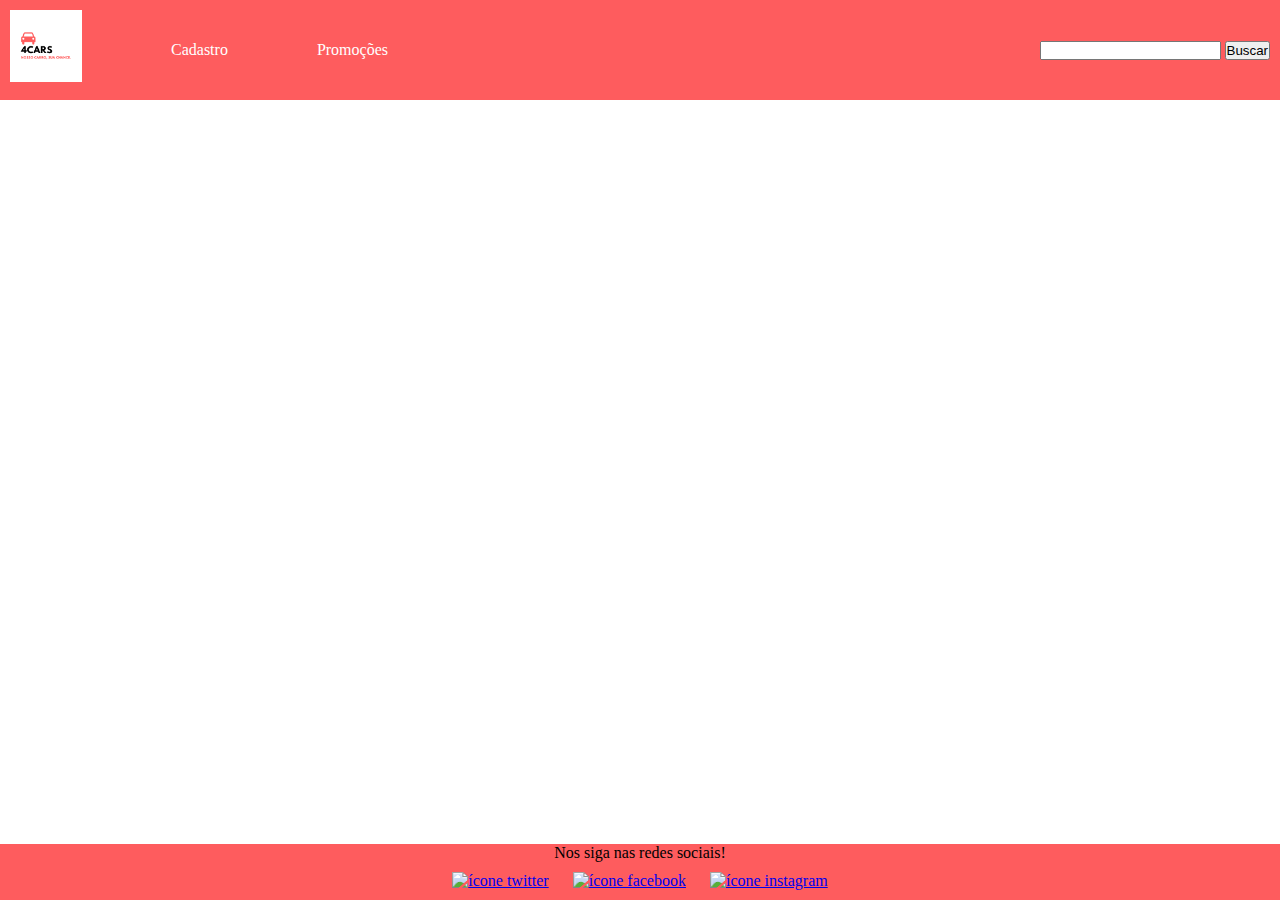
==== index.html @ 8417a381 "Merge branch 'master' into Eduardo-home" ====
<!DOCTYPE html>
<html lang="pt-br">
<head>
    <meta charset="UTF-8">
    <meta http-equiv="X-UA-Compatible" content="IE=edge">
    <meta name="viewport" content="width=device-width, initial-scale=1.0">
    <title>Document</title>
    <link rel="stylesheet" href="style.css">
</head>
<body>
    <header>

        <div class="paginas">
            <a class="logo" href="index.html"><img class="carro" src="4cars.png" alt="logo-carro"></a>

            <a class="link" href="cadastro.html">Cadastro</a>

            <a class="link" href="">Promoções</a>

        </div>
        
        <div class="botao-pesquisa">
            <input type="text" name="caixa-de-texto" id="caixa-de-texto">
            <button>Buscar</button>
        </div>
    </header>
    

    <footer>
        <p>Nos siga nas redes sociais!</p>
        <div>
            <a href="https://twitter.com/" target="_blank" rel="noopener noreferrer"><img class="icone" src="https://image.flaticon.com/icons/png/512/124/124021.png" alt="ícone twitter"></a>
            <a href="https://www.facebook.com/" target="_blank" rel="noopener noreferrer"><img class="icone" src="https://upload.wikimedia.org/wikipedia/commons/thumb/f/fb/Facebook_icon_2013.svg/768px-Facebook_icon_2013.svg.png" alt="ícone facebook"></a>
            <a href="http://instasgram.com/" target="_blank" rel="noopener noreferrer"><img class="icone" src="https://upload.wikimedia.org/wikipedia/commons/thumb/a/a5/Instagram_icon.png/1024px-Instagram_icon.png" alt="ícone instagram"></a>
        </div>
    </footer>
</body>
</html>
---- style.css ----
*{
    padding: 0;
    margin: 0;
}
.icone{
    width: 40px;
    margin: 10px;
}
footer{
    position: absolute;
    text-align: center;
    bottom: 0;
    right: 0;
    left: 0;
    background-color: #FE5C5E;


    margin: 0;
    padding: 0;
}

.carro{
    height: 90%;   
}

.logo{
    height: 100%;
}

header{
    display: flex;
    background-color: #FE5C5E;
    justify-content: space-between;
    align-items: center;
    height: 80px;
    padding: 10px;
}

.cadastro{
    display: flex;
    flex-direction: column;
    align-items: flex-start;
    height: 100px;
    justify-content: space-between;
}

.titulo{
    margin: 5px 0; 
}

.paginas{
    width: 30%;
    height: 100%;
    display: flex;
    justify-content: space-between;
    align-items: center;
}

.link{
    text-decoration: none;
    color: white;

}
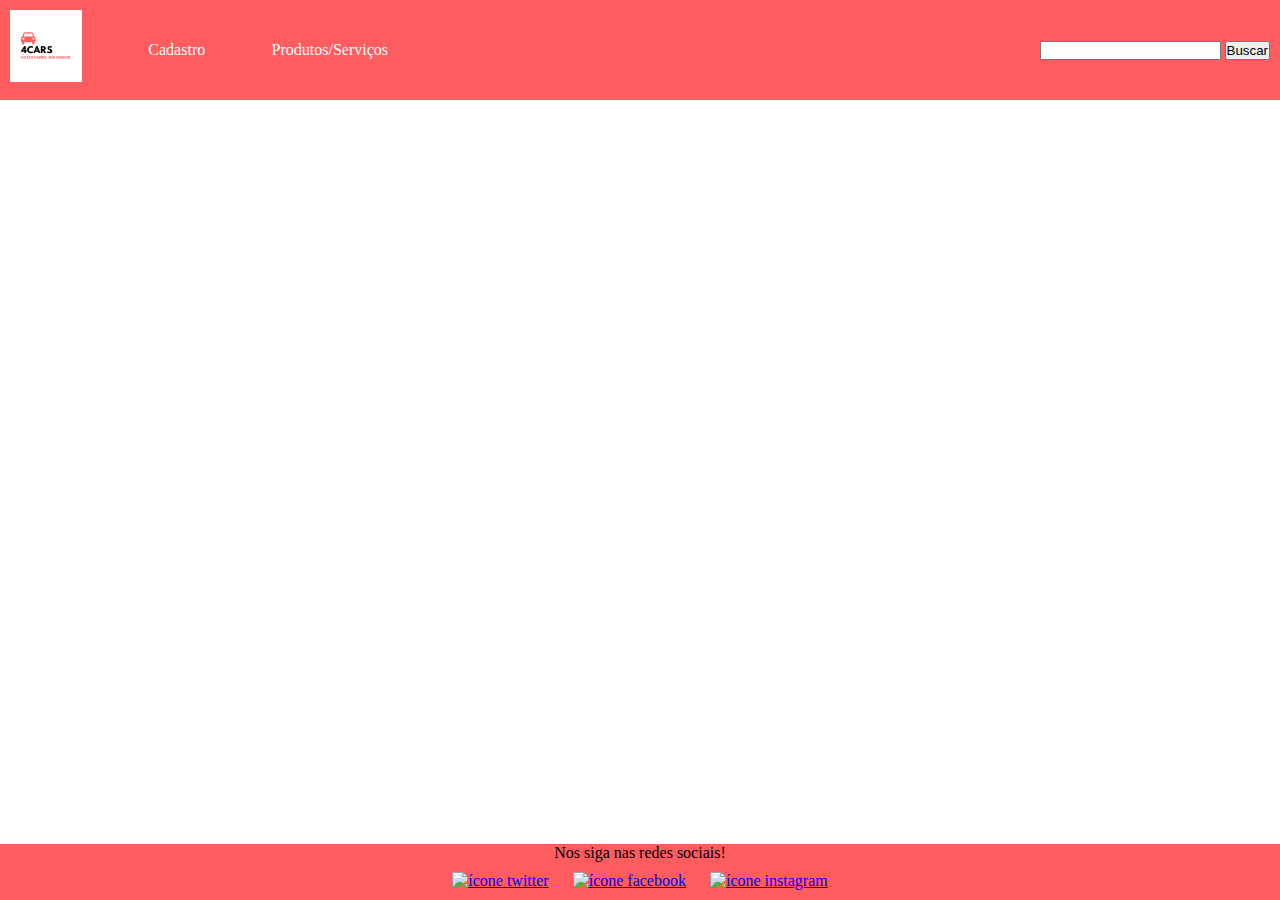
==== commit dab15a70: "add footer, arrumando o header e trocando a pag promocoes" ====
--- a/index.html
+++ b/index.html
@@ -15,7 +15,7 @@
 
             <a class="link" href="cadastro.html">Cadastro</a>
 
-            <a class="link" href="">Promoções</a>
+            <a class="link" href="">Produtos/Serviços</a>
 
         </div>
         
--- a/style.css
+++ b/style.css
@@ -48,6 +48,7 @@
     margin: 5px 0; 
 }
 
+
 .paginas{
     width: 30%;
     height: 100%;
@@ -60,4 +61,11 @@
     text-decoration: none;
     color: white;
 
-}+}
+
+
+@media screen and (min-device-width : 320px) and (max-device-width : 480px) {
+        .botao-pesquisa{
+            display: none;
+        }
+    }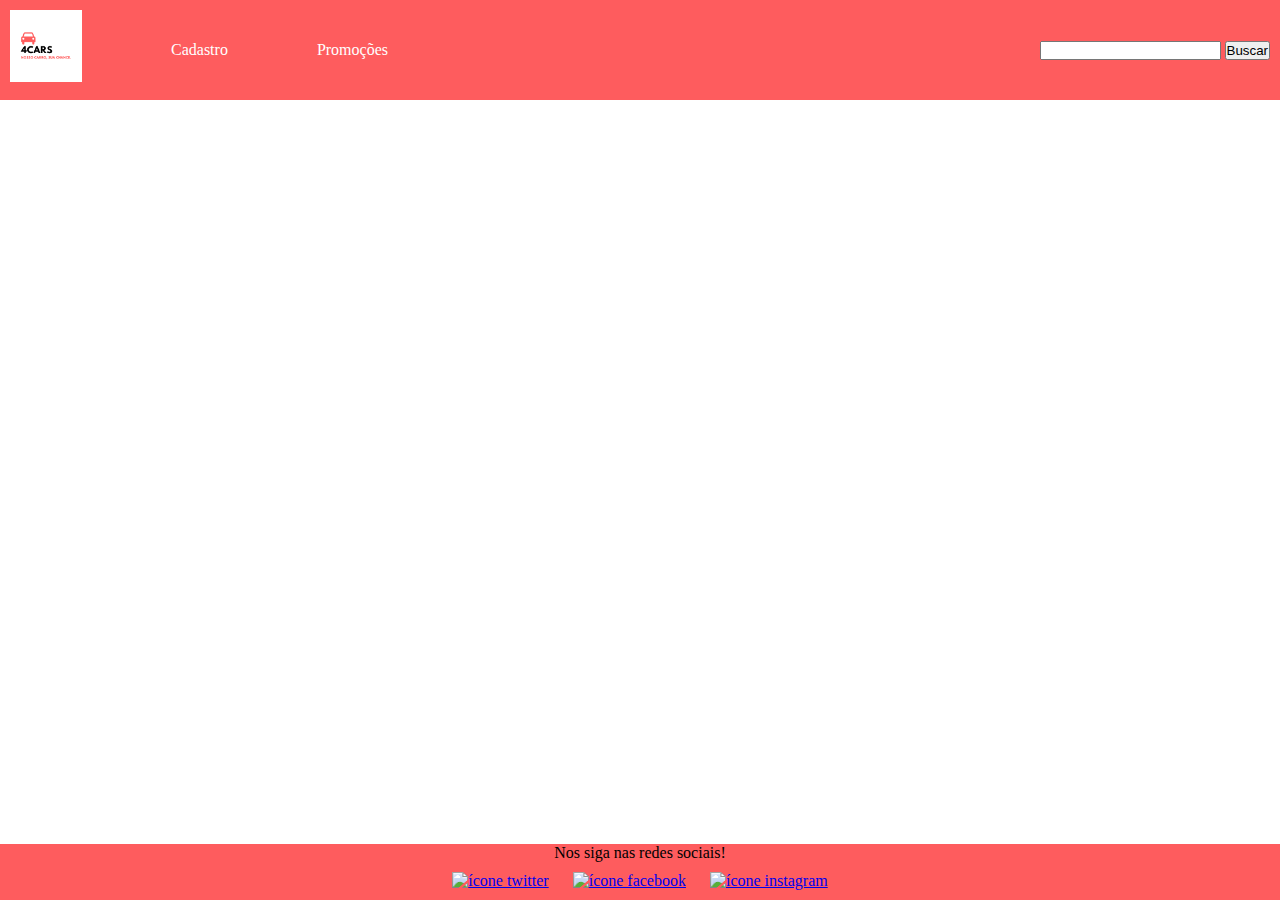
==== commit 9be2181f: "Merge branch 'master' into luis-servicos" ====
--- a/index.html
+++ b/index.html
@@ -15,7 +15,7 @@
 
             <a class="link" href="cadastro.html">Cadastro</a>
 
-            <a class="link" href="">Produtos/Serviços</a>
+            <a class="link" href="">Promoções</a>
 
         </div>
         
--- a/style.css
+++ b/style.css
@@ -48,7 +48,6 @@
     margin: 5px 0; 
 }
 
-
 .paginas{
     width: 30%;
     height: 100%;
@@ -63,9 +62,22 @@
 
 }
 
+.carro-produto {
+    width: 300px;
+    height: 200px;
+}
 
-@media screen and (min-device-width : 320px) and (max-device-width : 480px) {
-        .botao-pesquisa{
-            display: none;
-        }
-    }+.carros-servicos {
+    display: grid;
+    grid-template-columns: 1fr 1fr 1fr 1fr;
+    grid-template-rows: 1fr 1fr;
+    row-gap: 20px;
+    margin-top: 50px;
+    margin-bottom: 50px;    
+}
+
+.termos {
+    display: flex;
+    justify-content: center;
+
+}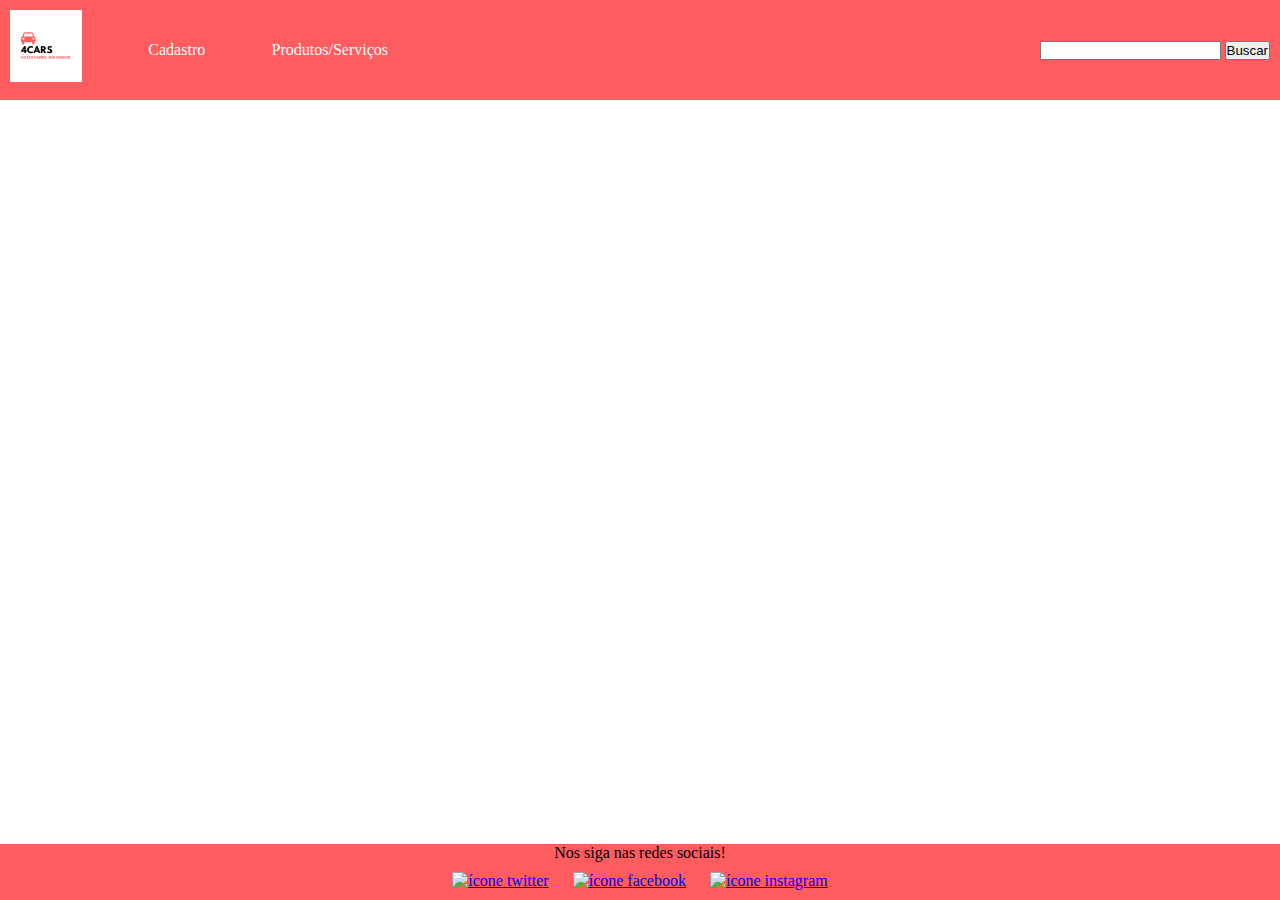
==== commit e3c53188: "Merge pull request #4 from future4code/leticia-header" ====
--- a/index.html
+++ b/index.html
@@ -15,7 +15,7 @@
 
             <a class="link" href="cadastro.html">Cadastro</a>
 
-            <a class="link" href="">Promoções</a>
+            <a class="link" href="">Produtos/Serviços</a>
 
         </div>
         
--- a/style.css
+++ b/style.css
@@ -48,6 +48,7 @@
     margin: 5px 0; 
 }
 
+
 .paginas{
     width: 30%;
     height: 100%;
@@ -61,6 +62,14 @@
     color: white;
 
 }
+
+
+
+@media screen and (min-device-width : 320px) and (max-device-width : 480px) {
+        .botao-pesquisa{
+            display: none;
+        }
+    }
 
 .carro-produto {
     width: 300px;
@@ -80,4 +89,5 @@
     display: flex;
     justify-content: center;
 
-}+}
+
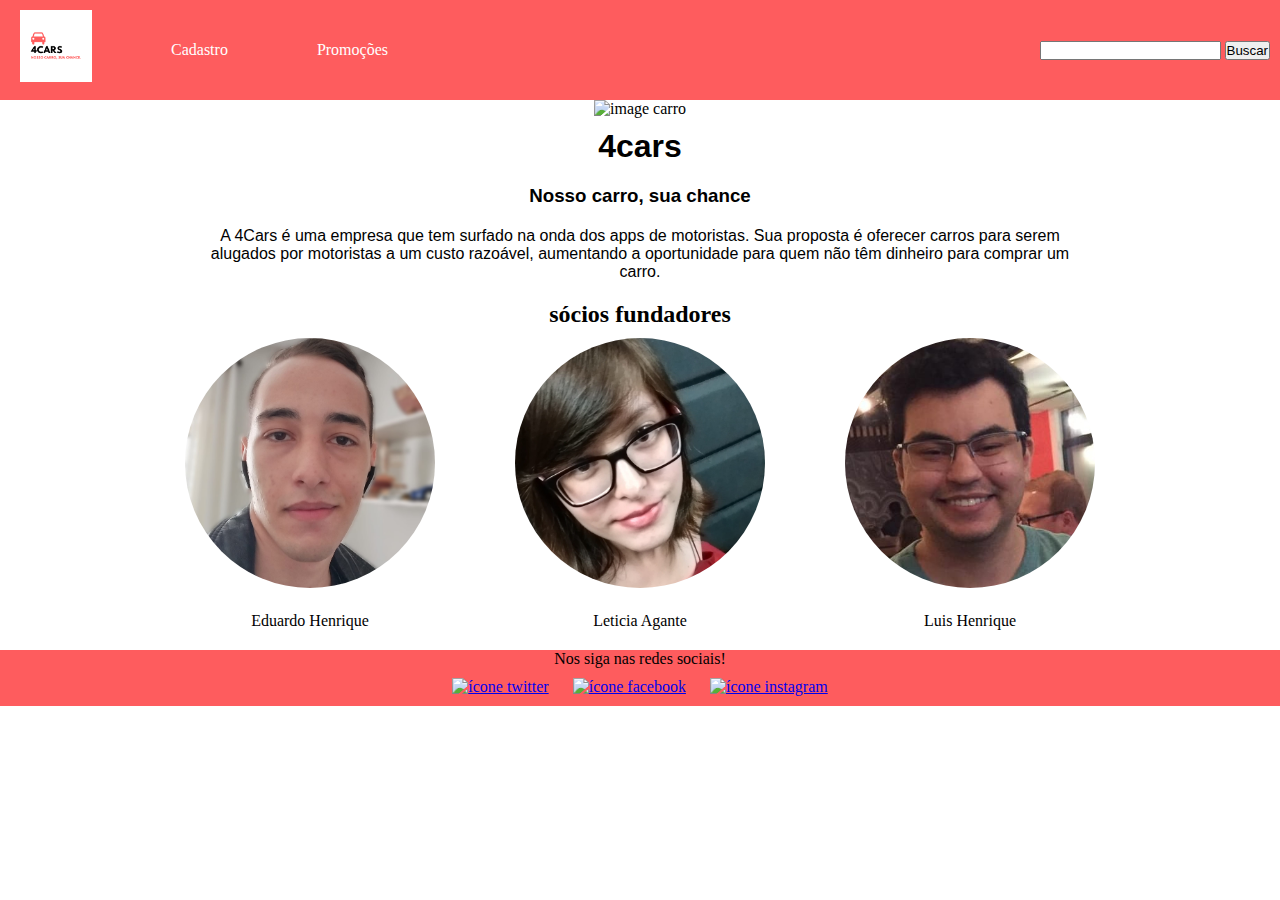
==== commit 11dd8b17: "adição do main dentro da home" ====
--- a/index.html
+++ b/index.html
@@ -1,5 +1,6 @@
 <!DOCTYPE html>
 <html lang="pt-br">
+
 <head>
     <meta charset="UTF-8">
     <meta http-equiv="X-UA-Compatible" content="IE=edge">
@@ -7,6 +8,7 @@
     <title>Document</title>
     <link rel="stylesheet" href="style.css">
 </head>
+
 <body>
     <header>
 
@@ -15,24 +17,64 @@
 
             <a class="link" href="cadastro.html">Cadastro</a>
 
-            <a class="link" href="">Produtos/Serviços</a>
+            <a class="link" href="">Promoções</a>
 
         </div>
-        
+
         <div class="botao-pesquisa">
             <input type="text" name="caixa-de-texto" id="caixa-de-texto">
             <button>Buscar</button>
         </div>
     </header>
-    
+    <main>
+        <div class="div-da-foto-carro-com-frase">
+            <img class="foto-carro-com-frase"
+                src="https://assets.static-gm.com/Assets/6410f4c1-d36d-4816-b2b0-d10c8fe1e152/df7df4dc-836e-4eb2-b996-c2ceb8381f84/v-1627955159/Desktop.webp"
+                alt="image carro">
+        </div>
+        <div class="textos">
+            <h1 class="dentro-da-div-textos">4cars</h1>
+            <h3 class="dentro-da-div-textos">Nosso carro, sua chance</h3>
+            <p class="dentro-da-div-textos">A 4Cars é uma empresa que tem surfado na onda dos apps de motoristas. Sua
+                proposta é oferecer carros para
+                serem alugados por motoristas a um custo razoável, aumentando a oportunidade para quem não têm dinheiro
+                para
+                comprar um carro.</p>
+        </div>
+        <div>
+            <h2 class="frase-socios">sócios fundadores</h2>
+            <div fotos-socios-e-nome>
+                <div class="foto-nome">
+                    <div>
+                        <img class="foto-perfil" src="./imagens/foto-eduardo.jpeg" alt="foto-eduardo">
+                        <p class="o-nome">Eduardo Henrique</p>
+                    </div>
+                    <div>
+                        <img class="foto-perfil" src="./imagens/foto-leticia.jpeg" alt="foto-leticia">
+                        <p class="o-nome">Leticia Agante</p>
+                    </div>
+                    <div>
+                        <img class="foto-perfil" src="./imagens/foto-luis.jpeg" alt="foto-luis">
+                        <p class="o-nome">Luis Henrique</p>
+                    </div>
+                </div>
 
+            </div>
+        </div>
+    </main>
     <footer>
         <p>Nos siga nas redes sociais!</p>
         <div>
-            <a href="https://twitter.com/" target="_blank" rel="noopener noreferrer"><img class="icone" src="https://image.flaticon.com/icons/png/512/124/124021.png" alt="ícone twitter"></a>
-            <a href="https://www.facebook.com/" target="_blank" rel="noopener noreferrer"><img class="icone" src="https://upload.wikimedia.org/wikipedia/commons/thumb/f/fb/Facebook_icon_2013.svg/768px-Facebook_icon_2013.svg.png" alt="ícone facebook"></a>
-            <a href="http://instasgram.com/" target="_blank" rel="noopener noreferrer"><img class="icone" src="https://upload.wikimedia.org/wikipedia/commons/thumb/a/a5/Instagram_icon.png/1024px-Instagram_icon.png" alt="ícone instagram"></a>
+            <a href="https://twitter.com/" target="_blank" rel="noopener noreferrer"><img class="icone"
+                    src="https://image.flaticon.com/icons/png/512/124/124021.png" alt="ícone twitter"></a>
+            <a href="https://www.facebook.com/" target="_blank" rel="noopener noreferrer"><img class="icone"
+                    src="https://upload.wikimedia.org/wikipedia/commons/thumb/f/fb/Facebook_icon_2013.svg/768px-Facebook_icon_2013.svg.png"
+                    alt="ícone facebook"></a>
+            <a href="http://instasgram.com/" target="_blank" rel="noopener noreferrer"><img class="icone"
+                    src="https://upload.wikimedia.org/wikipedia/commons/thumb/a/a5/Instagram_icon.png/1024px-Instagram_icon.png"
+                    alt="ícone instagram"></a>
         </div>
     </footer>
 </body>
+
 </html>--- a/style.css
+++ b/style.css
@@ -3,11 +3,11 @@
     margin: 0;
 }
 .icone{
-    width: 40px;
+    width: 30px;
     margin: 10px;
 }
 footer{
-    position: absolute;
+    position: relative;
     text-align: center;
     bottom: 0;
     right: 0;
@@ -48,46 +48,77 @@
     margin: 5px 0; 
 }
 
-
 .paginas{
     width: 30%;
     height: 100%;
     display: flex;
     justify-content: space-between;
     align-items: center;
+    margin: 10px;
 }
 
 .link{
     text-decoration: none;
     color: white;
+    margin: 10px;
 
 }
-
-
-
-@media screen and (min-device-width : 320px) and (max-device-width : 480px) {
-        .botao-pesquisa{
-            display: none;
-        }
-    }
-
-.carro-produto {
-    width: 300px;
-    height: 200px;
+main{
+    display: flex;
+    flex-direction: column;
+    
 }
-
-.carros-servicos {
-    display: grid;
-    grid-template-columns: 1fr 1fr 1fr 1fr;
-    grid-template-rows: 1fr 1fr;
-    row-gap: 20px;
-    margin-top: 50px;
-    margin-bottom: 50px;    
+.div-da-foto-carro-com-frase{
+    display: flex;
+    width: 100vw;
+    justify-content: center;
 }
-
-.termos {
+.foto-carro-com-frase{
+    max-height: 40vh;
+    max-width: 100vw;
     display: flex;
     justify-content: center;
+    align-items: center;
+}
+.textos{
+    display: flex;
+    flex-direction: column;
+    align-items: center;
+    width: 100vw;
+    
 
 }
+.dentro-da-div-textos{
+    margin: 10px 15vw;
+    font-family: Arial, Helvetica, sans-serif;
+    text-align: center;
+}
+.fotos-socios-e-nome{
+    display: flex;
+    justify-content: center;
+}
+.frase-socios{
+    text-align: center;
+    margin: 10px;
+}
+.foto-nome{
+    display: flex;
+    align-items: center;
+    justify-content: center;
+    
 
+}
+.foto-perfil{
+
+    width: 250px;
+    border-radius: 50%;
+    margin: 0 40px;
+}
+.nomes-dos-socios{
+    display: flex;
+    justify-content: center;
+}
+.o-nome{
+    text-align: center;
+    padding: 20px;
+}
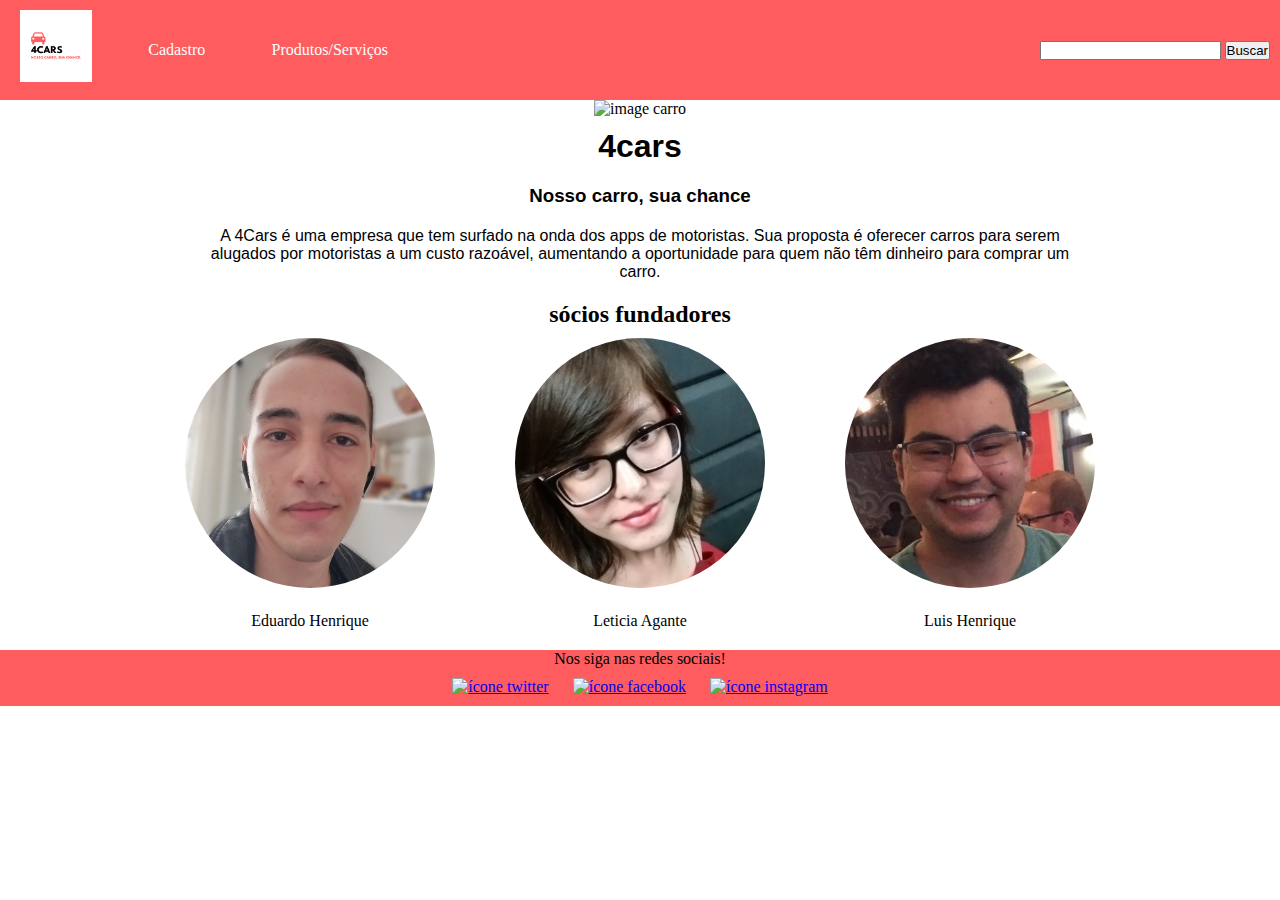
==== commit 6e232675: "Merge branch 'master' into Eduardo-home" ====
--- a/index.html
+++ b/index.html
@@ -17,7 +17,7 @@
 
             <a class="link" href="cadastro.html">Cadastro</a>
 
-            <a class="link" href="">Promoções</a>
+            <a class="link" href="">Produtos/Serviços</a>
 
         </div>
 
--- a/style.css
+++ b/style.css
@@ -48,6 +48,7 @@
     margin: 5px 0; 
 }
 
+
 .paginas{
     width: 30%;
     height: 100%;
@@ -63,6 +64,7 @@
     margin: 10px;
 
 }
+
 main{
     display: flex;
     flex-direction: column;
@@ -122,3 +124,34 @@
     text-align: center;
     padding: 20px;
 }
+
+
+
+
+@media screen and (min-device-width : 320px) and (max-device-width : 480px) {
+        .botao-pesquisa{
+            display: none;
+        }
+    }
+
+.carro-produto {
+    width: 300px;
+    height: 200px;
+}
+
+.carros-servicos {
+    display: grid;
+    grid-template-columns: 1fr 1fr 1fr 1fr;
+    grid-template-rows: 1fr 1fr;
+    row-gap: 20px;
+    margin-top: 50px;
+    margin-bottom: 50px;    
+}
+
+.termos {
+    display: flex;
+    justify-content: center;
+
+}
+
+
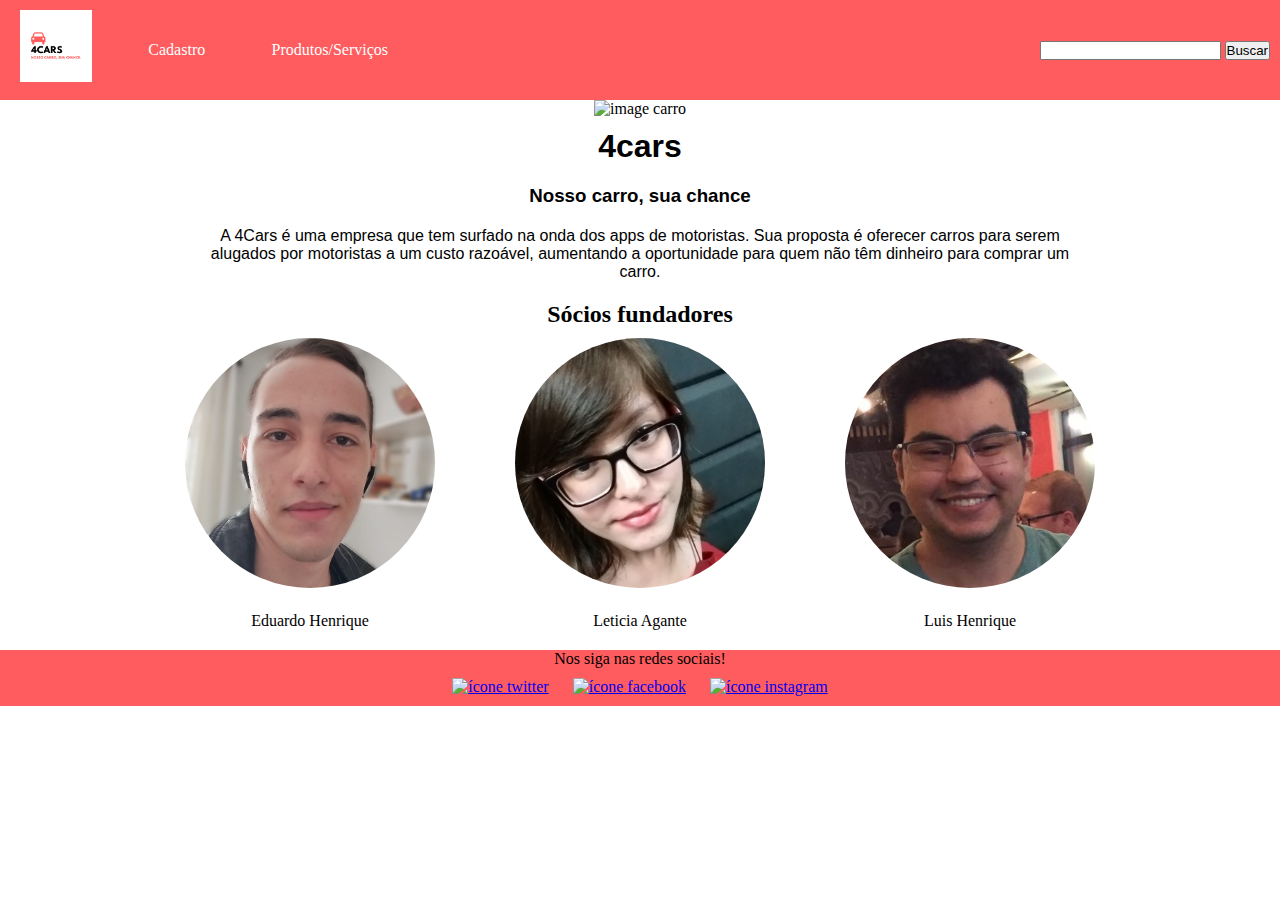
==== commit 17336a1f: "correção na palavra Sócios no home e adição da respnsividade da página home" ====
--- a/index.html
+++ b/index.html
@@ -17,7 +17,7 @@
 
             <a class="link" href="cadastro.html">Cadastro</a>
 
-            <a class="link" href="">Produtos/Serviços</a>
+            <a class="link" href="servicos-e-produtos.html">Produtos/Serviços</a>
 
         </div>
 
@@ -42,7 +42,7 @@
                 comprar um carro.</p>
         </div>
         <div>
-            <h2 class="frase-socios">sócios fundadores</h2>
+            <h2 class="frase-socios">Sócios fundadores</h2>
             <div fotos-socios-e-nome>
                 <div class="foto-nome">
                     <div>
--- a/style.css
+++ b/style.css
@@ -125,6 +125,14 @@
     padding: 20px;
 }
 
+.termos-servico {
+    margin-bottom: 50px;
+}
+@media screen and (max-device-width : 1025px) {
+    .foto-nome{
+        flex-direction: column;
+    }
+}
 
 
 
